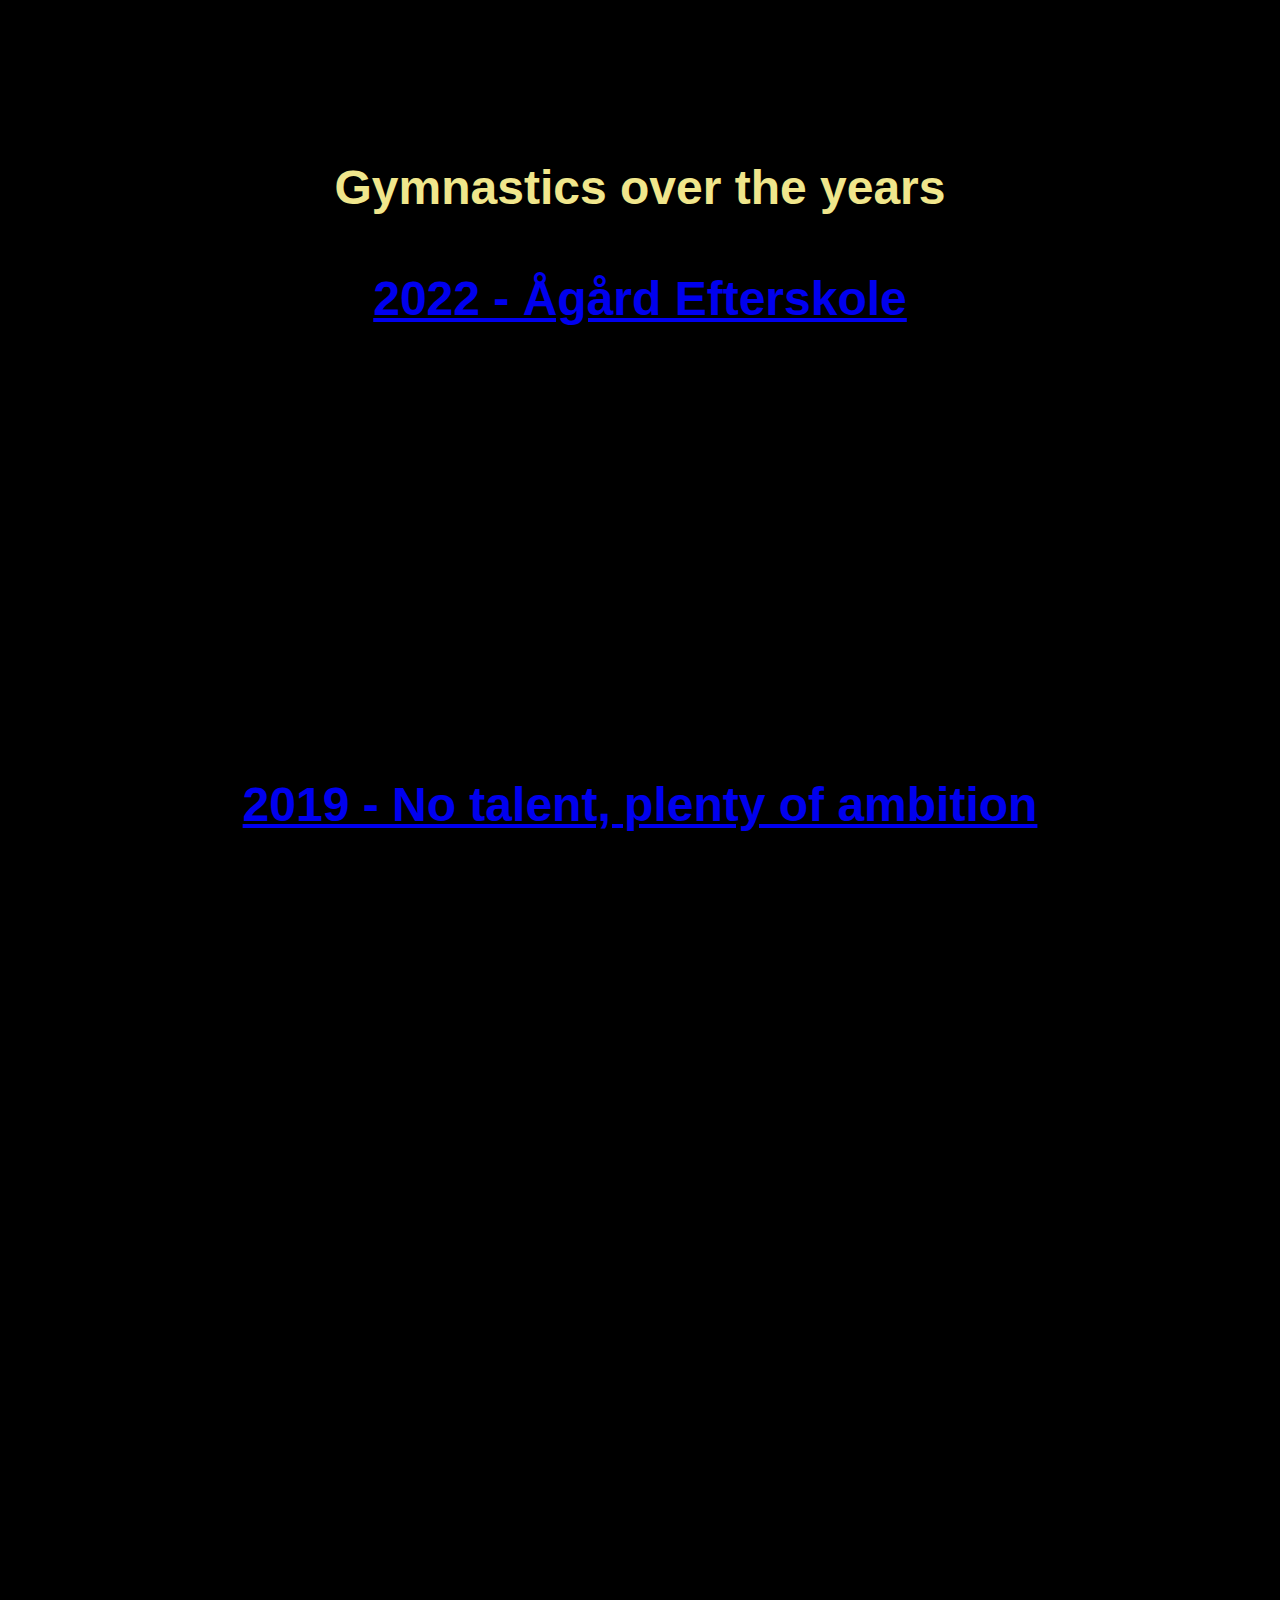
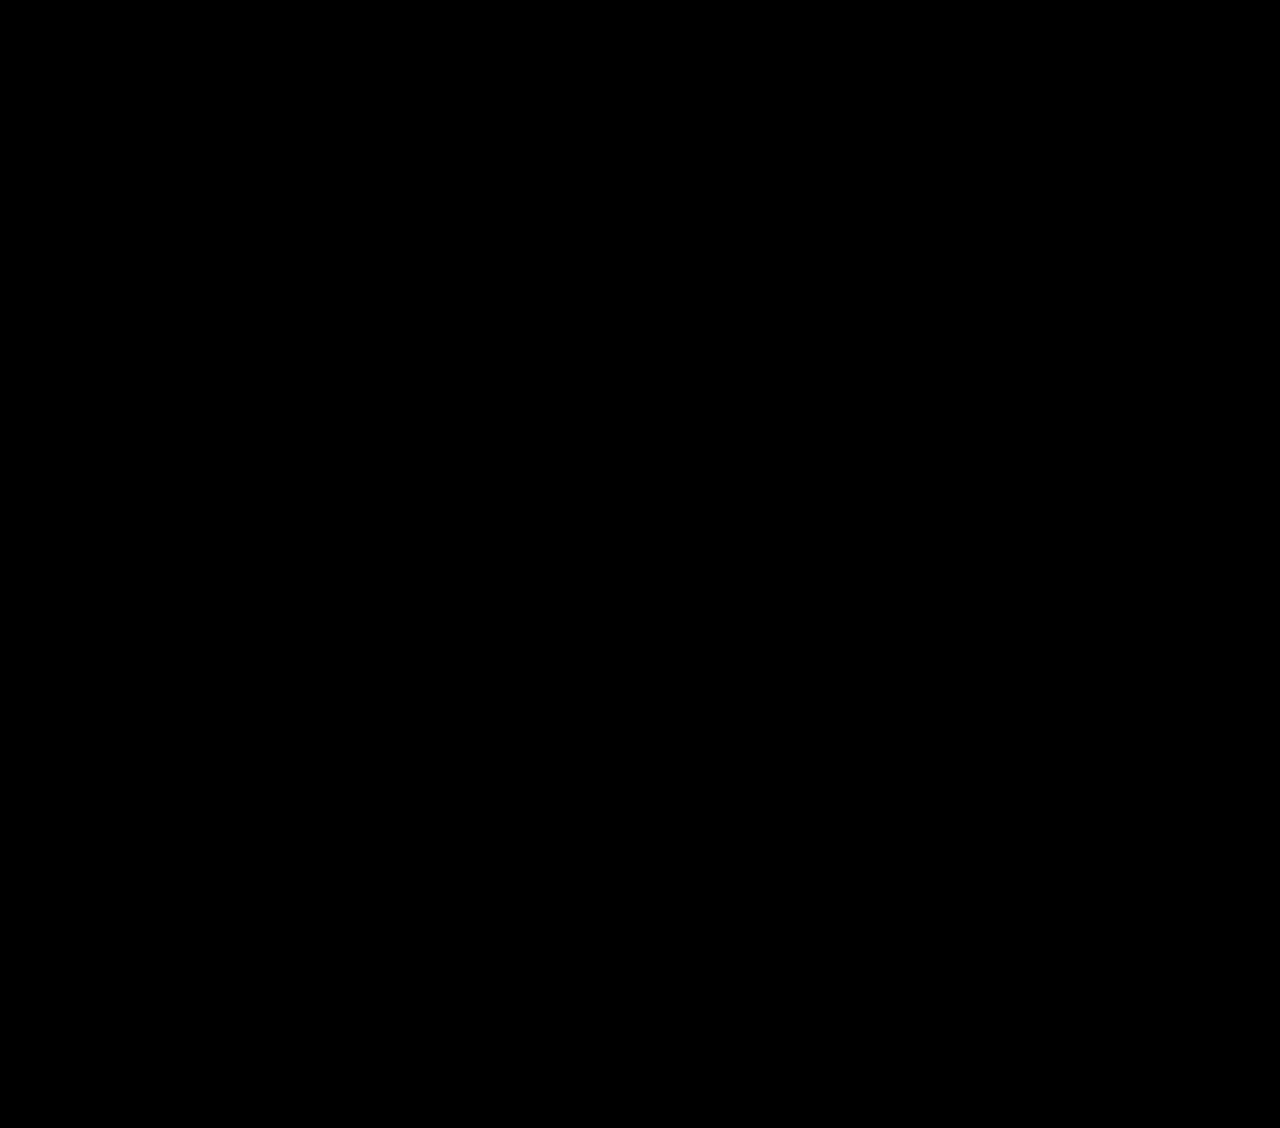
==== gymnastics.html @ 6dc0e181 "Redesigned the site" ====
<!DOCTYPE html>
<html lang="en">
  <head>
    <meta charset="UTF-8" />
    <meta name="viewport" content="width=device-width, initial-scale=1.0" />
    <link rel="stylesheet" href="assets/css/styles.css" />
    <script src="assets/js/load_navbar.js"></script>
    <title>Mikkel Skræddergaard | Gymnastics</title>
  </head>
  <body>
    <div id="navbar-placeholder"></div>

    <section class="section">
      <h1>Gymnastics over the years</h1>
      <div class="videos">
        <h2>
          <a href="https://www.youtube.com/watch?v=_6Dy9qw7wLk" target="_blank">
            2022 - Ågård Efterskole
          </a>
        </h2>
        <iframe
          width="560"
          height="315"
          src="https://www.youtube.com/embed/_6Dy9qw7wLk?si=fjF-BOLaGWiTUhGw"
          title="YouTube video player"
          frameborder="0"
          allow="accelerometer; autoplay; clipboard-write; encrypted-media; gyroscope; picture-in-picture; web-share"
          referrerpolicy="strict-origin-when-cross-origin"
          allowfullscreen
        ></iframe>

        <h2>
          <a href="https://www.youtube.com/watch?v=ekEuBeCzn44" target="_blank">
            2019 - No talent, plenty of ambition
          </a>
        </h2>
        <iframe
          width="560"
          height="315"
          src="https://www.youtube.com/embed/ekEuBeCzn44?si=uY3sCkp_aialbQeA"
          title="YouTube video player"
          frameborder="0"
          allow="accelerometer; autoplay; clipboard-write; encrypted-media; gyroscope; picture-in-picture; web-share"
          referrerpolicy="strict-origin-when-cross-origin"
          allowfullscreen
        ></iframe>

        <h2>
          <a href="https://www.youtube.com/watch?v=QIHno2hmz_A" target="_blank">
            2018 - Nu igen
          </a>
        </h2>
        <iframe
          width="560"
          height="315"
          src="https://www.youtube.com/embed/QIHno2hmz_A?si=9SWVZSx3o0qGbDMn"
          title="YouTube video player"
          frameborder="0"
          allow="accelerometer; autoplay; clipboard-write; encrypted-media; gyroscope; picture-in-picture; web-share"
          referrerpolicy="strict-origin-when-cross-origin"
          allowfullscreen
        ></iframe>

        <h2>
          <a href="https://www.youtube.com/watch?v=wLwCLSLeMJM" target="_blank">
            2017 - Bedre end sidst
          </a>
        </h2>
        <iframe
          width="560"
          height="315"
          src="https://www.youtube.com/embed/wLwCLSLeMJM?si=Qi6s1TaxJVzvGF4e"
          title="YouTube video player"
          frameborder="0"
          allow="accelerometer; autoplay; clipboard-write; encrypted-media; gyroscope; picture-in-picture; web-share"
          referrerpolicy="strict-origin-when-cross-origin"
          allowfullscreen
        ></iframe>

        <h2>
          <a href="https://www.youtube.com/watch?v=LqzQM9YVNc8" target="_blank">
            2016 - Lidt af hvert
          </a>
        </h2>
        <iframe
          width="560"
          height="315"
          src="https://www.youtube.com/embed/LqzQM9YVNc8?si=L_ecoqm4b0a2zYP3"
          title="YouTube video player"
          frameborder="0"
          allow="accelerometer; autoplay; clipboard-write; encrypted-media; gyroscope; picture-in-picture; web-share"
          referrerpolicy="strict-origin-when-cross-origin"
          allowfullscreen
        ></iframe>
      </div>
    </section>
  </body>
</html>
---- assets/css/styles.css ----
/* General styles for all pages */
html {
    font-size: 16px;
}

/* Prevent horizontal scrolling */
body,
html {
    margin: 0;
    padding: 0;
    font-family: 'Inter', sans-serif;
    background-color: black;
    color: white;
    height: 100%;
    overflow-x: hidden;
    /* Prevent horizontal scrolling */
}

/* Add this if there are other elements potentially causing overflow */
* {
    box-sizing: border-box;
    /* Ensure padding and borders are included in the element's total width and height */
}

.navbar {
    display: flex;
    justify-content: center;
    align-items: center;
    padding: 1.875rem;
    position: absolute;
    width: 100%;
    top: 0;
    z-index: 10;
}

.navbar ul {
    display: flex;
    list-style-type: none;
    margin: 0;
    padding: 0;
}

.navbar ul li {
    margin: 0 0.9375rem;
}

.navbar ul li a {
    color: white;
    text-decoration: none;
    font-size: 1.125rem;
    padding: 0.5rem 1rem;
    transition: text-decoration 0.3s ease;
}

.navbar ul li a:hover {
    text-decoration: underline;
}

.navbar .social-icons {
    position: absolute;
    right: 7.5%;
}

.social-icons a {
    margin-left: 0.9375rem;
    color: white;
    text-decoration: none;
    transition: color 0.3s ease;
}

.social-icons a:hover {
    color: #f0e68c;
}

/* Styles for the home/intro page */
.intro-section {
    display: flex;
    justify-content: center;
    align-items: center;
    height: 100vh;
    text-align: left;
    position: relative;
    z-index: 1;
}

.intro-content {
    display: flex;
    align-items: center;
    padding: 2rem;
    border-radius: 0.625rem;
    gap: 2.5rem;
    background: rgba(0, 0, 0, 0.6);
    box-shadow: 0 4px 15px rgba(0, 0, 0, 0.3);
}

.profile-info {
    width: 40rem;
    font-size: 2rem;
    text-shadow: 2px 2px 4px rgba(0, 0, 0, 0.7);
}

h1 {
    font-size: 3rem;
    font-weight: 600;
    margin-bottom: 1rem;
    color: #f0e68c;
}

.dynamic-text {
    font-weight: bold;
    font-size: 1.75rem;
    color: #ffffff;
}

p {
    margin: 0.5rem 0;
    font-size: 1.25rem;
}

/* ------------------- Styles for the gymnastics section ------------------- */
.section {
    text-align: center;
    padding-top: 8rem;
    color: white;
}

.gymnastics-section {
    text-align: center;
    padding-top: 8rem;
    color: white;
}

.gymnastics-section h1 {
    font-size: 3rem;
    margin-bottom: 2rem;
}

.gymnastics-section h2 {
    font-size: 2rem;
    margin: 0;
}

.gymnastics-section a {
    text-decoration: none;
    color: white;
}

.videos {
    display: flex;
    flex-direction: column;
    align-items: center;
    gap: 2rem;
}

iframe {
    width: 80%;
    max-width: 560px;
    height: 315px;
    border: none;
}

/* ------------------- Styles for the skills section ------------------- */
/* Styles for the skills section */
:root {
    --color-dark: #16161A;
    --color-gray: #242629;
    --color-light-gray: #94A1B2;
    --color-white: #FFFFFE;
    --color-green: #2CB67D;
    --gap: 1.6rem;
}

.skills-section {
    text-align: center;
    padding-top: 8rem;
    color: white;
}

.skills-section h1 {
    font-size: 3rem;
    margin-bottom: 2rem;
}

h2 {
    font-size: 3rem;
    margin-bottom: 2rem;
    color: #f0e68c;
    /* Match color to gymnastics page */
    text-align: center;
}

.tier-group {
    padding-bottom: 4rem;
}

/* Skill Cards */
.micro-cards {
    display: flex;
    flex-wrap: wrap;
    justify-content: center;
    gap: var(--gap);
}

.micro-card {
    color: var(--color-white);
    background-color: var(--color-gray);
    width: 8rem;
    height: 8rem;
    padding: 1.6rem 2.4rem;
    border-radius: 1.6rem;
    text-align: center;
    display: flex;
    flex-direction: column;
    justify-content: center;
    align-items: center;
    transition: transform 0.3s ease;
}

.micro-card:hover {
    transform: scale(1.1);
    background-color: var(--color-green);
    color: var(--color-dark);
    font-weight: bold;
}

/* Add Rotation Effect to Icons */
.rot {
    transition: transform 0.5s ease;
}

.micro-card:hover .rot {
    transform: rotate(360deg);
    /* Rotate the icon on hover */
}

.skill-card span {
    font-size: 1.2rem;
    margin-top: 0.8rem;
}

/* ------------------- Styles for the projects section ------------------- */
/* The actual timeline (the vertical ruler) */
.timeline {
    position: relative;
    max-width: 1200px;
    margin: 0 auto;
}

/* The actual timeline (the vertical ruler) */
.timeline::after {
    content: '';
    position: absolute;
    width: 6px;
    background-color: white;
    top: 0;
    bottom: 0;
    left: 50%;
    margin-left: -3px;
}

/* Container around content */
.container {
    padding: 10px 40px;
    position: relative;
    background-color: inherit;
    width: 50%;
}

/* The circles on the timeline */
.container::after {
    content: '';
    position: absolute;
    width: 25px;
    height: 25px;
    right: -17px;
    background-color: white;
    border: 4px solid #f0e68c;
    top: 15px;
    border-radius: 50%;
    z-index: 1;
}

/* Place the container to the left */
.left {
    left: 0;
}

/* Place the container to the right */
.right {
    left: 50%;
}

/* Add arrows to the left container (pointing right) */
.left::before {
    content: " ";
    height: 0;
    position: absolute;
    top: 22px;
    width: 0;
    z-index: 1;
    right: 30px;
    border: medium solid white;
    border-width: 10px 0 10px 10px;
    border-color: transparent transparent transparent white;
}

/* Add arrows to the right container (pointing left) */
.right::before {
    content: " ";
    height: 0;
    position: absolute;
    top: 22px;
    width: 0;
    z-index: 1;
    left: 30px;
    border: medium solid white;
    border-width: 10px 10px 10px 0;
    border-color: transparent white transparent transparent;
}

/* Fix the circle for containers on the right side */
.right::after {
    left: -16px;
}

/* The actual content */
.content {
    padding: 20px 30px;
    background-color: white;
    position: relative;
    border-radius: 6px;
}

.content h3 {
    margin-bottom: 5%;
    color: #f0e68c;
    text-align: center;
}

.content p {
    margin-bottom: 5%;
    color: black;
    text-align: center;
}

/* Minimalist styling for the link */
.container .content a {
    color: black;
    font-weight: normal;
    font-size: 1rem;
    padding: 0.25rem 0.5rem;
    border-radius: 4px;
    transition: background-color 0.3s ease, color 0.3s ease, border-bottom 0.3s ease;
}

/* Hover effect */
.container .content a:hover {
    padding: 0.25rem 0.5rem;
    color: #f0e68c;
    text-decoration: underline;
    text-decoration-color: #f0e68c;
    background-color: black;
}

.project-img {
    height: 10rem;
}

/* Media queries - Responsive timeline on screens less than 600px wide */
@media screen and (max-width: 600px) {

    /* Place the timelime to the left */
    .timeline::after {
        left: 31px;
    }

    /* Full-width containers */
    .container {
        width: 100%;
        padding-left: 70px;
        padding-right: 25px;
    }

    /* Make sure that all arrows are pointing leftwards */
    .container::before {
        left: 60px;
        border: medium solid white;
        border-width: 10px 10px 10px 0;
        border-color: transparent white transparent transparent;
    }

    /* Make sure all circles are at the same spot */
    .left::after,
    .right::after {
        left: 15px;
    }

    /* Make all right containers behave like the left ones */
    .right {
        left: 0%;
    }
}
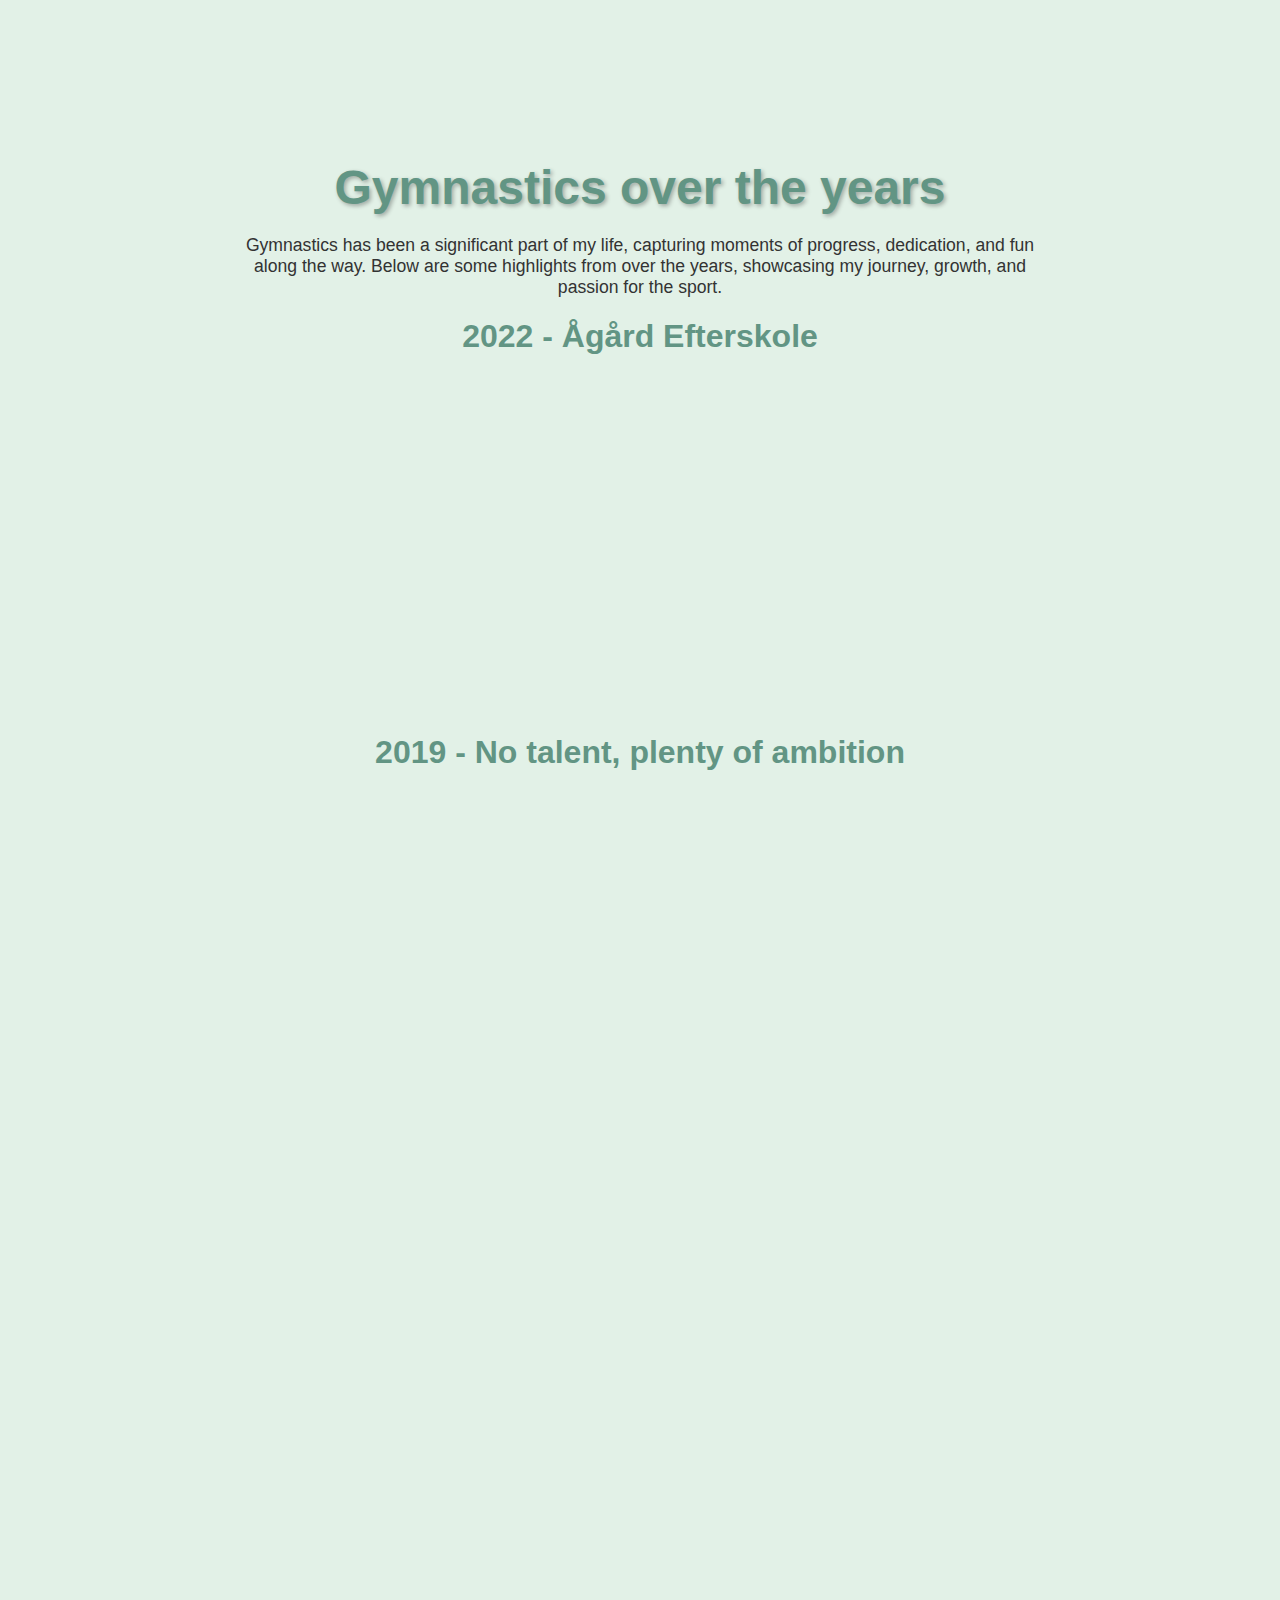
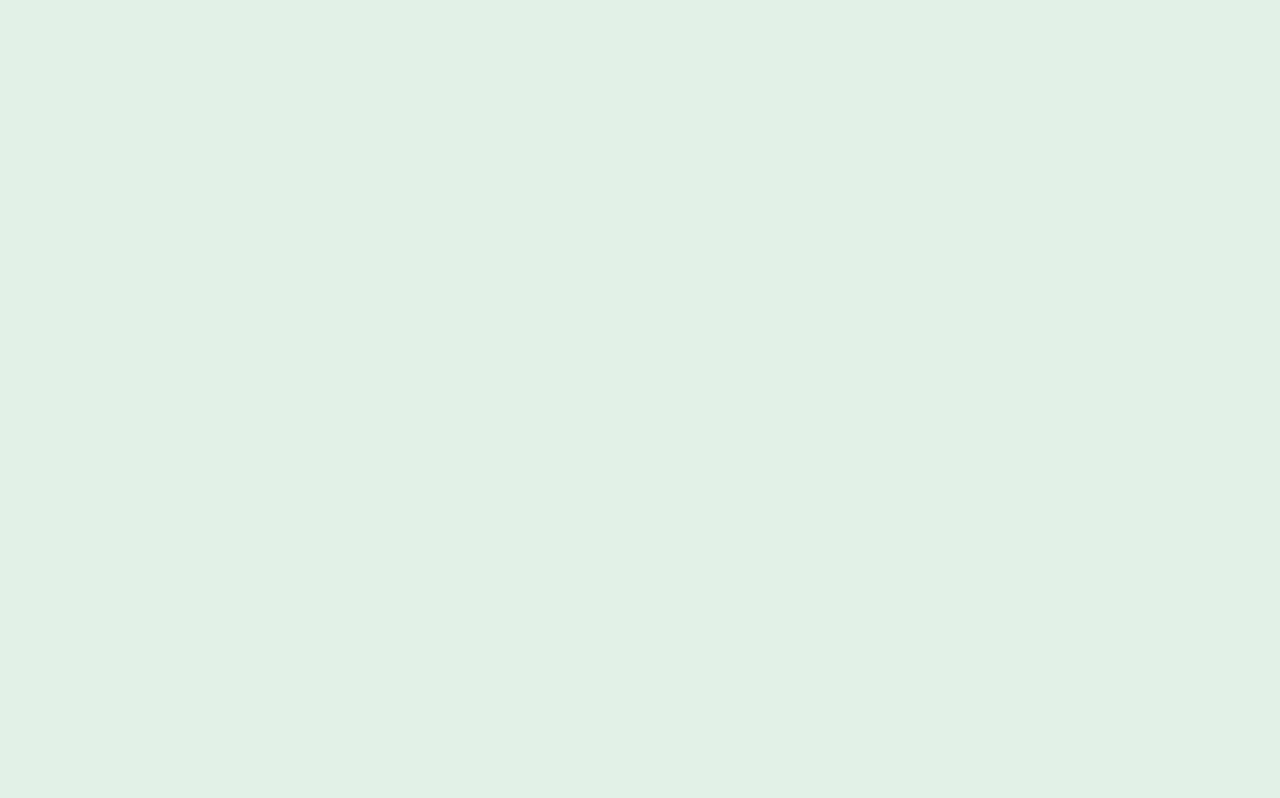
==== commit 9517dde0: "Added intro text to each headline" ====
--- a/gymnastics.html
+++ b/gymnastics.html
@@ -12,6 +12,14 @@
 
     <section class="section">
       <h1>Gymnastics over the years</h1>
+
+      <p class="intro-text">
+        Gymnastics has been a significant part of my life, capturing moments of
+        progress, dedication, and fun along the way. Below are some highlights
+        from over the years, showcasing my journey, growth, and passion for the
+        sport.
+      </p>
+
       <div class="videos">
         <h2>
           <a href="https://www.youtube.com/watch?v=_6Dy9qw7wLk" target="_blank">
--- a/assets/css/styles.css
+++ b/assets/css/styles.css
@@ -1,36 +1,60 @@
-/* General styles for all pages */
+:root {
+    /* Primary Colors */
+    --dark-blue: #243642;
+    --teal: #387478;
+    --soft-green: #629584;
+    --light-mint: #E2F1E7;
+
+    /* Text Colors */
+    --text-dark: var(--dark-blue);
+    --text-light: var(--light-mint);
+
+    /* Accent Colors */
+    --button-bg: var(--teal);
+    --button-hover: var(--soft-green);
+    --background: var(--light-mint);
+
+    /* Additional Shades */
+    --border-color: var(--teal);
+    --highlight: var(--soft-green);
+    --yellow-highlight: #f0e68c;
+
+    /* General Spacing */
+    --gap: 1.6rem;
+}
+
+/* General Styles */
 html {
     font-size: 16px;
-}
-
-/* Prevent horizontal scrolling */
+    box-sizing: border-box;
+}
+
+* {
+    box-sizing: inherit;
+}
+
 body,
 html {
     margin: 0;
     padding: 0;
     font-family: 'Inter', sans-serif;
-    background-color: black;
-    color: white;
+    background-color: var(--background);
+    color: var(--text-dark);
     height: 100%;
     overflow-x: hidden;
-    /* Prevent horizontal scrolling */
-}
-
-/* Add this if there are other elements potentially causing overflow */
-* {
-    box-sizing: border-box;
-    /* Ensure padding and borders are included in the element's total width and height */
-}
-
+}
+
+/* Navbar Styles */
 .navbar {
     display: flex;
     justify-content: center;
     align-items: center;
-    padding: 1.875rem;
+    padding: 1rem;
     position: absolute;
     width: 100%;
     top: 0;
     z-index: 10;
+    background-color: var(--dark-blue);
 }
 
 .navbar ul {
@@ -40,12 +64,8 @@
     padding: 0;
 }
 
-.navbar ul li {
-    margin: 0 0.9375rem;
-}
-
 .navbar ul li a {
-    color: white;
+    color: var(--text-light);
     text-decoration: none;
     font-size: 1.125rem;
     padding: 0.5rem 1rem;
@@ -56,23 +76,23 @@
     text-decoration: underline;
 }
 
-.navbar .social-icons {
+.social-icons {
     position: absolute;
     right: 7.5%;
 }
 
 .social-icons a {
     margin-left: 0.9375rem;
-    color: white;
+    color: var(--text-light);
     text-decoration: none;
     transition: color 0.3s ease;
 }
 
 .social-icons a:hover {
-    color: #f0e68c;
-}
-
-/* Styles for the home/intro page */
+    color: var(--yellow-highlight);
+}
+
+/* Home/Intro Page Styles */
 .intro-section {
     display: flex;
     justify-content: center;
@@ -81,6 +101,7 @@
     text-align: left;
     position: relative;
     z-index: 1;
+    background-color: var(--dark-blue);
 }
 
 .intro-content {
@@ -93,117 +114,90 @@
     box-shadow: 0 4px 15px rgba(0, 0, 0, 0.3);
 }
 
+.circular-image {
+    width: 25rem;
+    height: 25rem;
+    border-radius: 50%;
+    object-fit: cover;
+    box-shadow: 0 4px 15px rgba(0, 0, 0, 0.3);
+}
+
 .profile-info {
     width: 40rem;
     font-size: 2rem;
     text-shadow: 2px 2px 4px rgba(0, 0, 0, 0.7);
-}
-
-h1 {
+    color: var(--text-light);
+}
+
+.intro-section h1 {
     font-size: 3rem;
     font-weight: 600;
     margin-bottom: 1rem;
-    color: #f0e68c;
+    color: var(--highlight);
 }
 
 .dynamic-text {
     font-weight: bold;
     font-size: 1.75rem;
-    color: #ffffff;
-}
-
-p {
+    color: var(--text-light);
+}
+
+.intro-section p {
     margin: 0.5rem 0;
     font-size: 1.25rem;
 }
 
-/* ------------------- Styles for the gymnastics section ------------------- */
+/* Section Layout */
 .section {
     text-align: center;
     padding-top: 8rem;
-    color: white;
-}
-
-.gymnastics-section {
+    color: var(--text-light);
+}
+
+.section h1 {
+    font-size: 3rem;
+    font-weight: 600;
+    margin-bottom: 0;
+    color: var(--highlight);
+    text-shadow: 2px 2px 4px rgba(0, 0, 0, 0.3);
+}
+
+.section h2 {
+    font-size: 2rem;
+    color: var(--highlight);
+    margin: 2rem 0;
+}
+
+.section a {
+    color: var(--highlight);
+    text-decoration: none;
+}
+
+.section a:hover {
+    color: var(--yellow-highlight);
+}
+
+.section .intro-text {
     text-align: center;
-    padding-top: 8rem;
-    color: white;
-}
-
-.gymnastics-section h1 {
-    font-size: 3rem;
-    margin-bottom: 2rem;
-}
-
-.gymnastics-section h2 {
-    font-size: 2rem;
-    margin: 0;
-}
-
-.gymnastics-section a {
-    text-decoration: none;
-    color: white;
-}
-
-.videos {
-    display: flex;
-    flex-direction: column;
-    align-items: center;
-    gap: 2rem;
-}
-
-iframe {
-    width: 80%;
-    max-width: 560px;
-    height: 315px;
-    border: none;
-}
-
-/* ------------------- Styles for the skills section ------------------- */
-/* Styles for the skills section */
-:root {
-    --color-dark: #16161A;
-    --color-gray: #242629;
-    --color-light-gray: #94A1B2;
-    --color-white: #FFFFFE;
-    --color-green: #2CB67D;
-    --gap: 1.6rem;
-}
-
-.skills-section {
-    text-align: center;
-    padding-top: 8rem;
-    color: white;
-}
-
-.skills-section h1 {
-    font-size: 3rem;
-    margin-bottom: 2rem;
-}
-
-h2 {
-    font-size: 3rem;
-    margin-bottom: 2rem;
-    color: #f0e68c;
-    /* Match color to gymnastics page */
-    text-align: center;
-}
-
-.tier-group {
-    padding-bottom: 4rem;
-}
-
-/* Skill Cards */
+    max-width: 800px;
+    margin: 0 auto;
+    font-size: 1.1em;
+    color: #333;
+    padding: 20px 0;
+}
+
+/* Skill Card Styles */
 .micro-cards {
     display: flex;
     flex-wrap: wrap;
     justify-content: center;
     gap: var(--gap);
+    padding-bottom: 2rem;
 }
 
 .micro-card {
-    color: var(--color-white);
-    background-color: var(--color-gray);
+    color: var(--text-light);
+    background-color: var(--dark-blue);
     width: 8rem;
     height: 8rem;
     padding: 1.6rem 2.4rem;
@@ -218,19 +212,17 @@
 
 .micro-card:hover {
     transform: scale(1.1);
-    background-color: var(--color-green);
-    color: var(--color-dark);
+    background-color: var(--highlight);
+    color: var(--dark-blue);
     font-weight: bold;
 }
 
-/* Add Rotation Effect to Icons */
-.rot {
+.micro-card .rot {
     transition: transform 0.5s ease;
 }
 
 .micro-card:hover .rot {
     transform: rotate(360deg);
-    /* Rotate the icon on hover */
 }
 
 .skill-card span {
@@ -238,8 +230,7 @@
     margin-top: 0.8rem;
 }
 
-/* ------------------- Styles for the projects section ------------------- */
-/* The actual timeline (the vertical ruler) */
+/* Project Timeline Styles */
 .timeline {
     position: relative;
     max-width: 1200px;
@@ -251,7 +242,7 @@
     content: '';
     position: absolute;
     width: 6px;
-    background-color: white;
+    background-color: var(--teal);
     top: 0;
     bottom: 0;
     left: 50%;
@@ -273,8 +264,8 @@
     width: 25px;
     height: 25px;
     right: -17px;
-    background-color: white;
-    border: 4px solid #f0e68c;
+    background-color: var(--light-mint);
+    border: 4px solid var(--highlight);
     top: 15px;
     border-radius: 50%;
     z-index: 1;
@@ -333,7 +324,7 @@
 
 .content h3 {
     margin-bottom: 5%;
-    color: #f0e68c;
+    color: var(--highlight);
     text-align: center;
 }
 
@@ -343,59 +334,77 @@
     text-align: center;
 }
 
-/* Minimalist styling for the link */
 .container .content a {
-    color: black;
-    font-weight: normal;
+    color: var(--teal);
+    font-weight: 600;
     font-size: 1rem;
     padding: 0.25rem 0.5rem;
+    border: 1px solid transparent;
     border-radius: 4px;
-    transition: background-color 0.3s ease, color 0.3s ease, border-bottom 0.3s ease;
-}
-
-/* Hover effect */
+    transition: color 0.3s ease, background-color 0.3s ease, border-color 0.3s ease;
+    text-decoration: none;
+}
+
 .container .content a:hover {
-    padding: 0.25rem 0.5rem;
-    color: #f0e68c;
+    color: var(--soft-green);
+    /* Slightly lighter color on hover */
+    background-color: rgba(36, 54, 66, 0.1);
+    /* Light overlay of --dark-blue */
+    border-color: var(--teal);
+    /* Visible border to enhance the link appearance */
     text-decoration: underline;
-    text-decoration-color: #f0e68c;
-    background-color: black;
 }
 
 .project-img {
     height: 10rem;
 }
 
-/* Media queries - Responsive timeline on screens less than 600px wide */
+
+
+/* Video Embeds for Gymnastics */
+.videos {
+    display: flex;
+    flex-direction: column;
+    align-items: center;
+    gap: 2rem;
+    padding-bottom: 2rem;
+}
+
+.videos h2 {
+    margin: 0;
+}
+
+iframe {
+    width: 80%;
+    max-width: 560px;
+    height: 315px;
+    border: none;
+}
+
+/* Media Queries for Responsive Design */
 @media screen and (max-width: 600px) {
-
-    /* Place the timelime to the left */
     .timeline::after {
         left: 31px;
     }
 
-    /* Full-width containers */
     .container {
         width: 100%;
         padding-left: 70px;
         padding-right: 25px;
     }
 
-    /* Make sure that all arrows are pointing leftwards */
     .container::before {
         left: 60px;
-        border: medium solid white;
+        border: medium solid var(--text-light);
         border-width: 10px 10px 10px 0;
-        border-color: transparent white transparent transparent;
+        border-color: transparent var(--text-light) transparent transparent;
     }
 
-    /* Make sure all circles are at the same spot */
     .left::after,
     .right::after {
         left: 15px;
     }
 
-    /* Make all right containers behave like the left ones */
     .right {
         left: 0%;
     }
